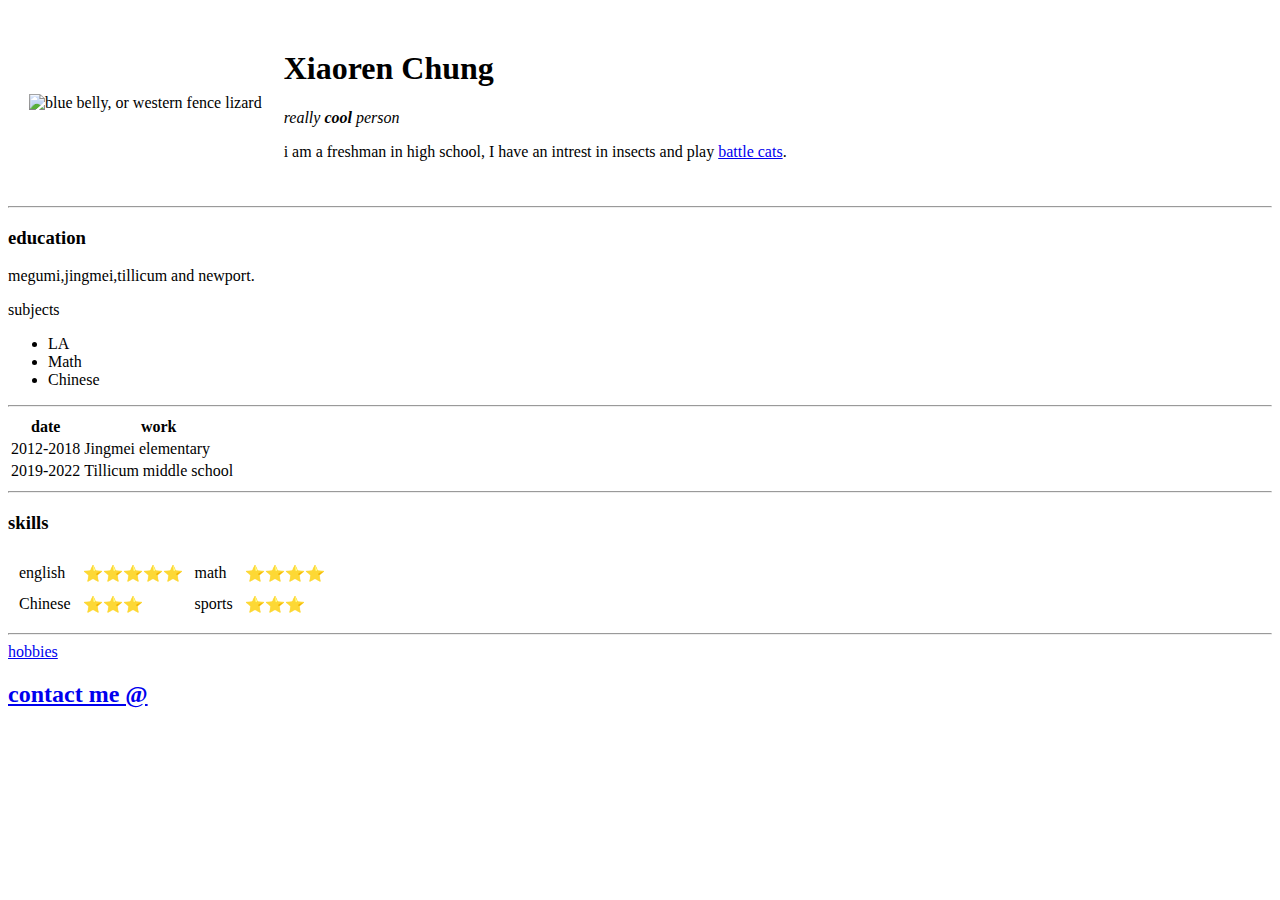
==== index.html @ 21d615b0 "add intial octo files" ====
<!DOCTYPE html>
<html lang="en" dir="ltr">

<head>
  <meta charset="utf-8">
  <title> 🤔Xiaoren's personal site</title>
</head>

<body>
  <table cellspacing="20">
    <tr>
      <td> <img src="https://a-z-animals.com/media/2021/12/shutterstock_1011864604.jpg" alt="blue belly, or western fence lizard"></td>
      <td>
        <h1>Xiaoren Chung</h1>
        <p><em>really <strong>cool </strong>person</em></p>
        <p>i am a freshman in high school, I have an intrest in insects and play <a href="https://play.google.com/store/apps/details?id=jp.co.ponos.battlecatsen&hl=en_US&gl=US">battle cats</a>.</p>
      </td>
    </tr>
  </table>
  <hr />
</body>
<h3>education</h3>
<p>
  megumi,jingmei,tillicum and newport.
  <li>subjects</li>
<ul>
  <li>LA</li>
  <li>Math</li>
  <li>Chinese</li>
</ul>
<table>
  <thead>
    <hr>
    <tr>
      <th>date</th>
      <th>work</th>
    </tr>
  </thead>
  <tbody>
    <tr>
      <td>2012-2018</td>
      <td>Jingmei elementary</td>
    </tr>
    <td>2019-2022</td>
    <td>Tillicum middle school</td>
  </tbody>
</table>
<hr>
<h3>skills</h3>
<table cellspacing="10">
  <tr>
    <td>english</td>
    <td>⭐⭐⭐⭐⭐</td>
    <td>math</td>
    <td>⭐⭐⭐⭐</td>
  </tr>
  <tr>
    <td>Chinese</td>
    <td>⭐⭐⭐</td>
    <td>sports</td>
    <td>⭐⭐⭐</td>
  </tr>
</table>
<hr>
<a href="hobbies.html">hobbies</a>

<h2><a href="contacts.html">contact me @</a></h2>

</html>
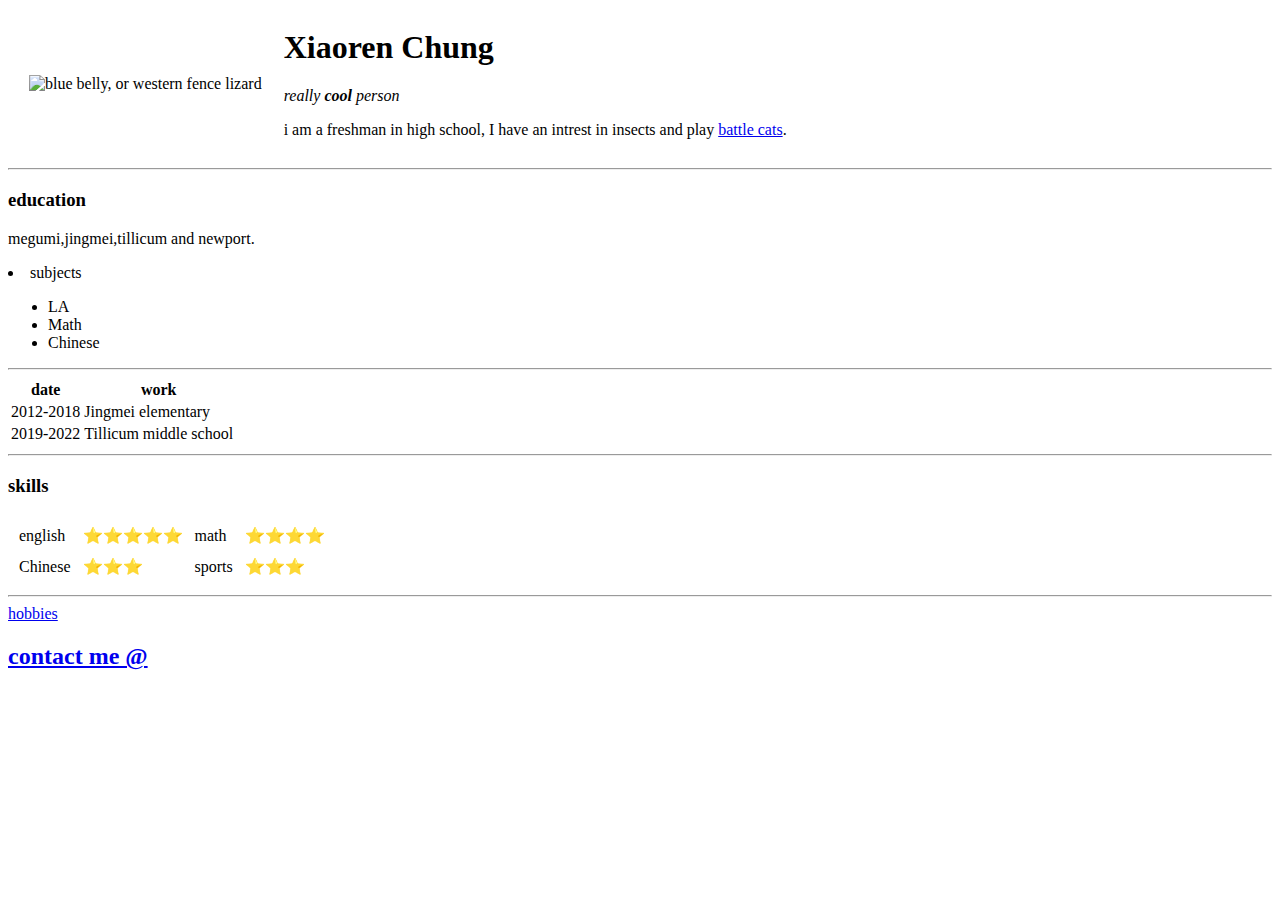
==== commit 2961574c: "Update index.html" ====
--- a/index.html
+++ b/index.html
@@ -1,4 +1,4 @@
-<!DOCTYPE html>
+
 <html lang="en" dir="ltr">
 
 <head>
